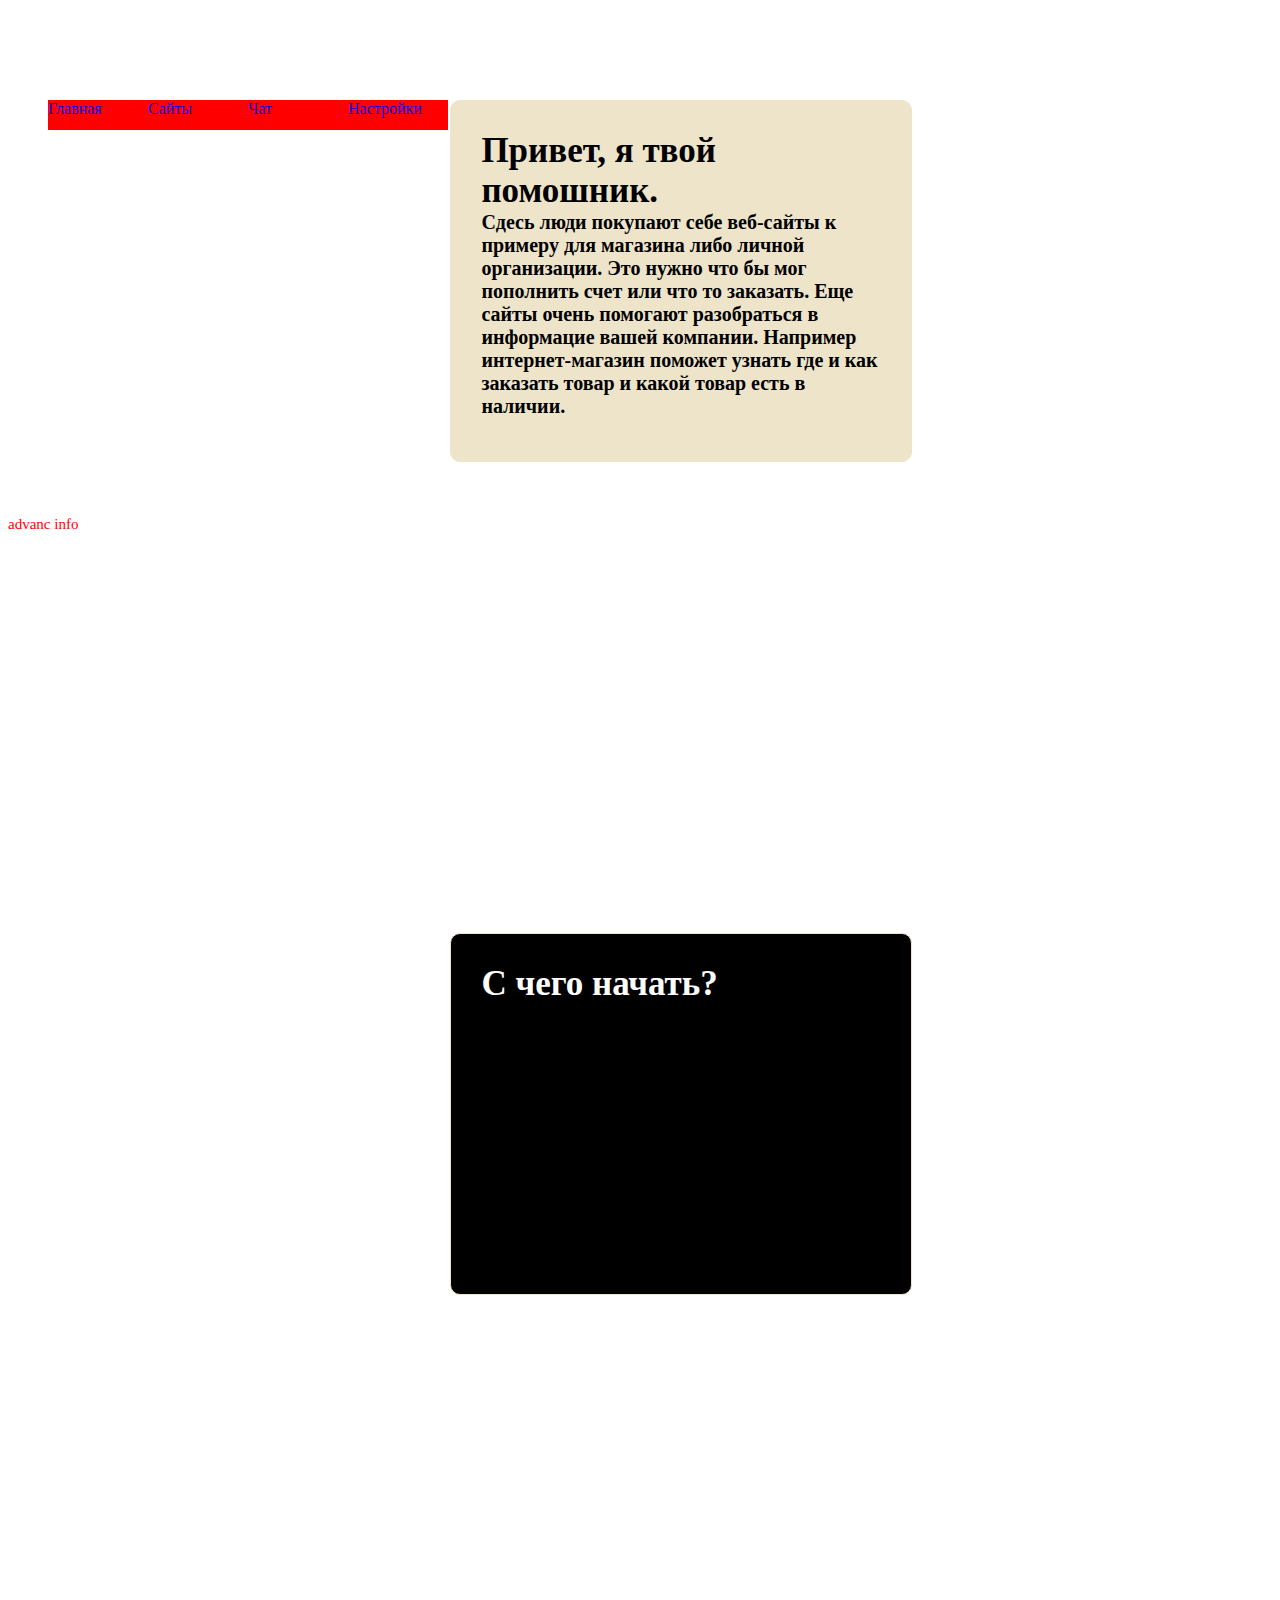
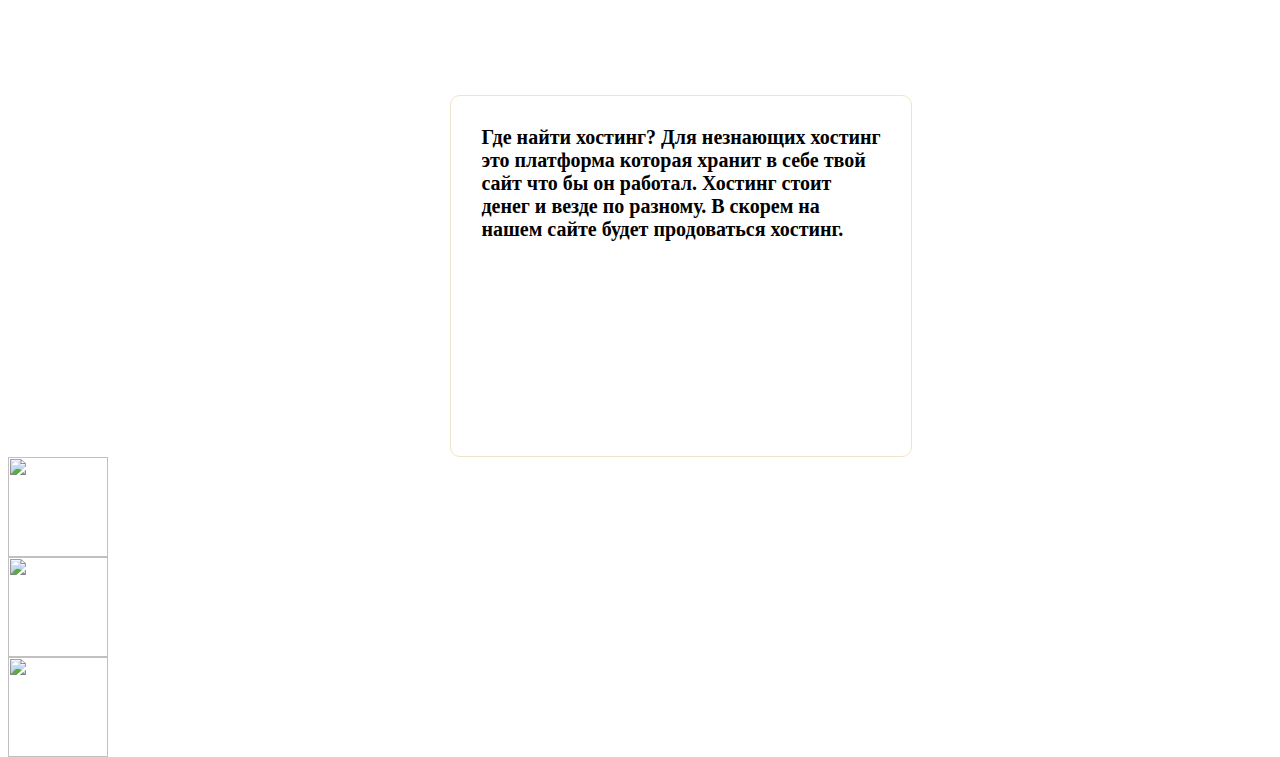
==== index.html @ ed34fed9 "Add files via upload" ====
<!DOCTYPE html>
<html>
<head>
	<title>Главная Advanced Web</title>
	<meta charset="utf-8">
	<link rel="stylesheet" type="text/css" href="style.css">
</head>
<body>
	<div class="tabs">
	<ul>
	<li><a href="#tab1">Главная</a></li>
	<li><a href="#tab1">Сайты</a></li>
	<li><a href="#tab1">Чат</a></li>
	<li><a href="#">Настройки</a>

<ul>
<li><a href="#1">Баланс</a></li>
<li><a href="sign in.html">Вход</a></li>
<li><a href="sign up.html">Регистрация</a></li>
</ul>
</li>
</ul>
</div>
<div class="text-1">
<div class='tab1-settings'>Привет, я твой помошник. </div>Сдесь люди покупают себе веб-сайты к примеру для магазина либо личной организации. Это нужно что бы мог пополнить счет или что то заказать. Еще сайты очень помогают разобраться в информацие вашей компании. Например интернет-магазин поможет узнать где и как заказать товар и какой товар есть в наличии.</div>
<br>
<br>
<br>
<div class="bottom-info1">
advanc info
</div>
<div class="text-2">
<div class='tab2-settings'>С чего начать?</div>
Понял что тебе нужен сайт, но какой? Ты можешь поискать в разделе-'Сайты' какой сайт тебе нужен. Там от интернет-магазинов, до сайтов организаций. Далее, напиши в сообщения сайта id сайта(id написан снизу вкладки с нужным сайтом).
Далее в сообщения пишеш как ты хочешь что бы его подкаректировали.
И заключением пишеш всю информацию которая нужна на сайте. Например: список товаров.
</div>

<div class="text-3"><div class="tab3-setting">Где найти хостинг?
Для незнающих хостинг это платформа которая хранит в себе твой сайт что бы он работал. Хостинг стоит денег и везде по разному. В скорем на нашем сайте будет продоваться хостинг.</div></div>





<div class="author-info5">
<a href="#Vkontakte"><img src="http://stagewp.sharethis.com/wp-content/uploads/2017/05/Vkontakte.png"></a>
<a href="#facebook_circle-512"><img src="https://cdn4.iconfinder.com/data/icons/social-media-icons-the-circle-set/48/facebook_circle-512.png"></a>
<a href="#Instagram_icon"><img src="https://upload.wikimedia.org/wikipedia/commons/thumb/a/a5/Instagram_icon.png/599px-Instagram_icon.png"></a>
</div>
</body>
</html>
---- style.css ----
.author-info1{
	font-weight: bold;
	font-size: 30px;
}
.author-info2{
	font-size: 10px;
}
.text-1{
	border: 1px solid #ede4ca;
	border-radius: 10px;
	background: #ede4ca;
	color: black;
	height: 300px;
	width: 400px;
	margin-left: 35%;
	margin-top: 100px;
	transition: all 1s ease;
	font-size: 20px;
	font-weight: bold;
	padding: 30px;
	color: black;
	font-weight: bold;
	font-size: 20px;
}
.text-1:hover{
	height: 350px;
	background: white;
}
body{
	background: url('https://klike.net/uploads/posts/2019-06/1561182942_2.jpg');
}
.tab1-settings{
	font-size: 35px;
	font-weight: bold;
}
.bottom-info1{
	font-size: 15px;
	color: red;
}
.text-2{
	border: 1px solid #ede4ca;
	border-radius: 10px;
	background: black;
	color: black;
	height: 300px;
	width: 400px;
	margin-left: 35%;
	margin-top: 100px;
	color: black;
	font-weight: bold;
	font-size: 20px;
	padding: 30px;
	transition: all 2s ease;
	margin-top: 400px;
}
.tab2-settings{
	font-size: 35px;
	font-weight: bold;
	color: white;
	transition: all 2s ease
}
.text-2:hover{
	height: 350px;
	background: black;
	color: white;
}
.tab2-settings: hover{
	color: white;
}
	ul {
list-style: none;
margin: 0;
}
a {
text-decoration: none;
display: block;
width: 100px;
height: 30px;
}
li {
	float:left;
	background: red;
	width: 100px;
	height: 30px;
}
li:hover{
	background: #e61212;
}
li>ul{
	display: none;
}
li>ul>li{
	background: gray;
}
li:hover>ul{
	float: none;
	display: block;
}
.tabs{
	margin-top: 1px;
}
img{
	height: 100px;
	width: 100px;
	float: left;
}
.text-3{
	border: 1px solid #ede4ca;
	border-radius: 10px;
	background: white;
	height: 300px;
	width: 400px;
	margin-left: 35%;
	margin-top: 100px;
	font-weight: bold;
	font-size: 20px;
	padding: 30px;
	margin-top: 400px;
	color: black;
}
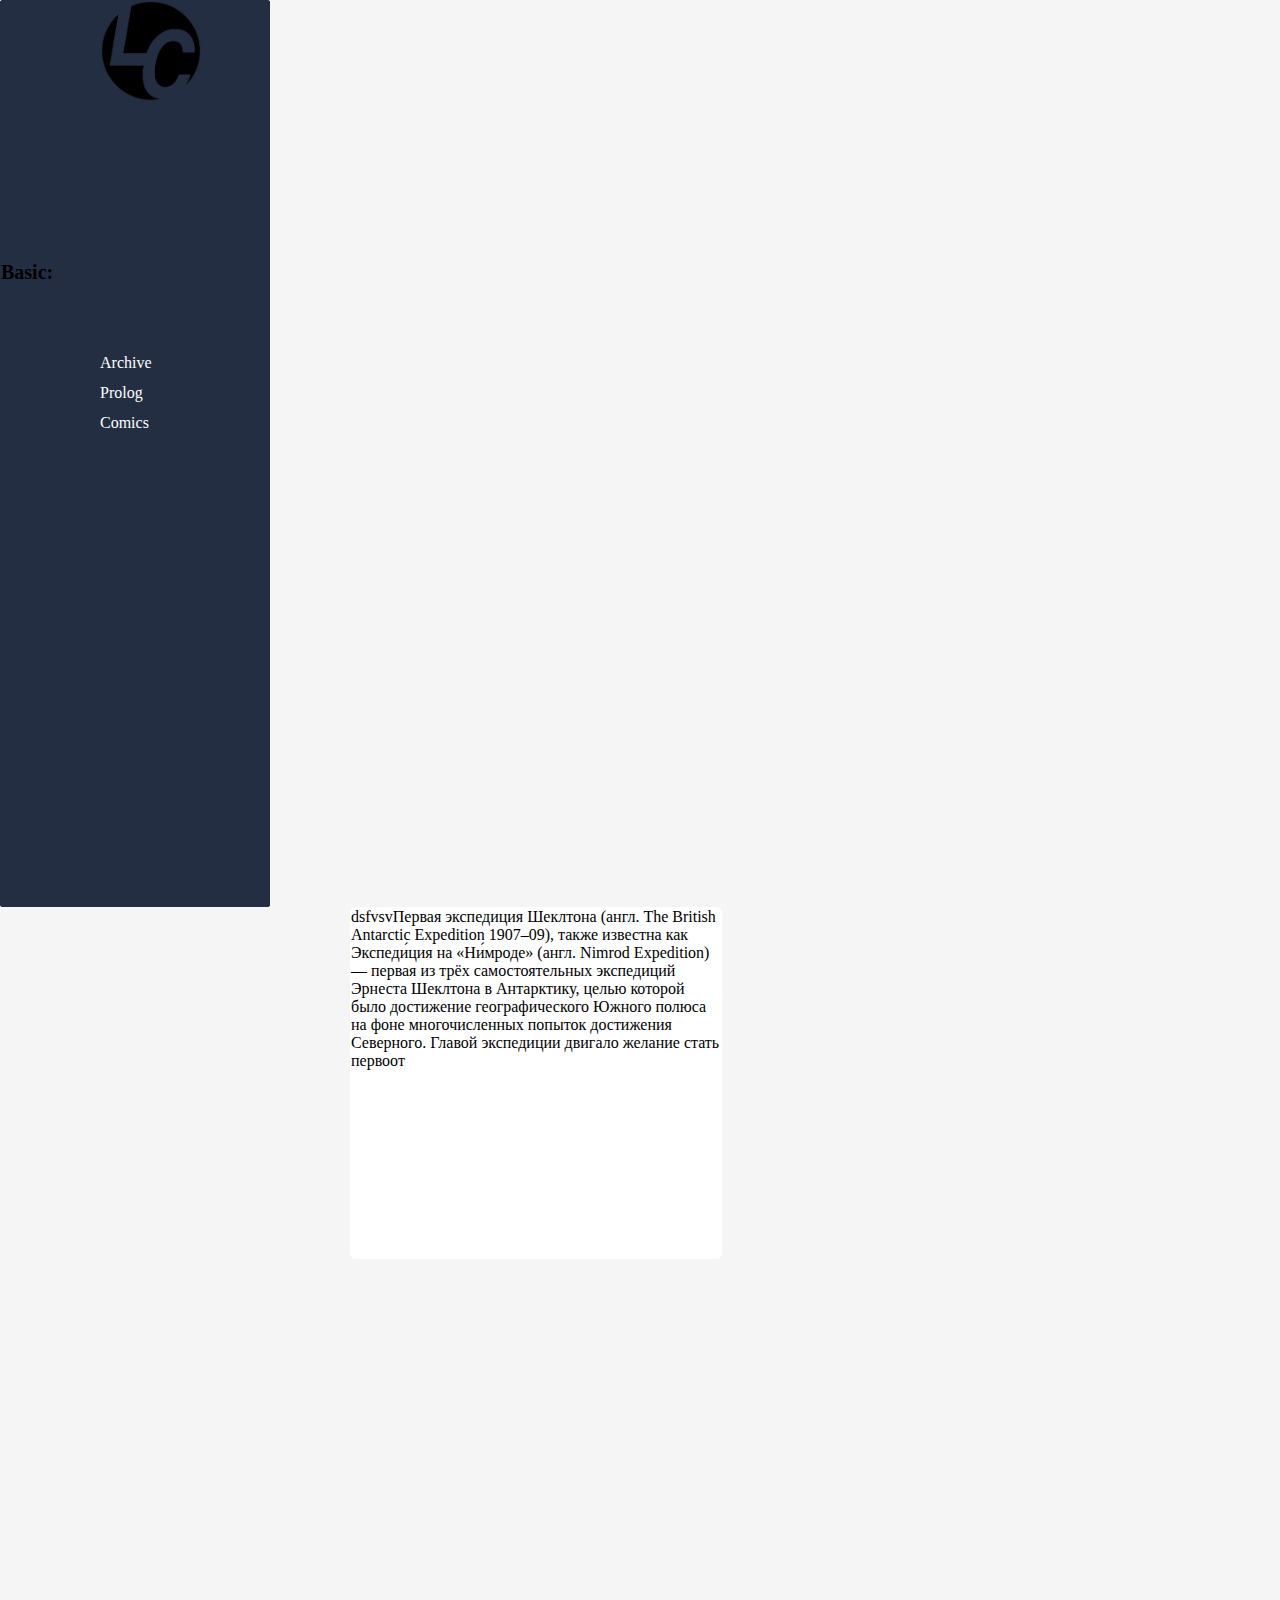
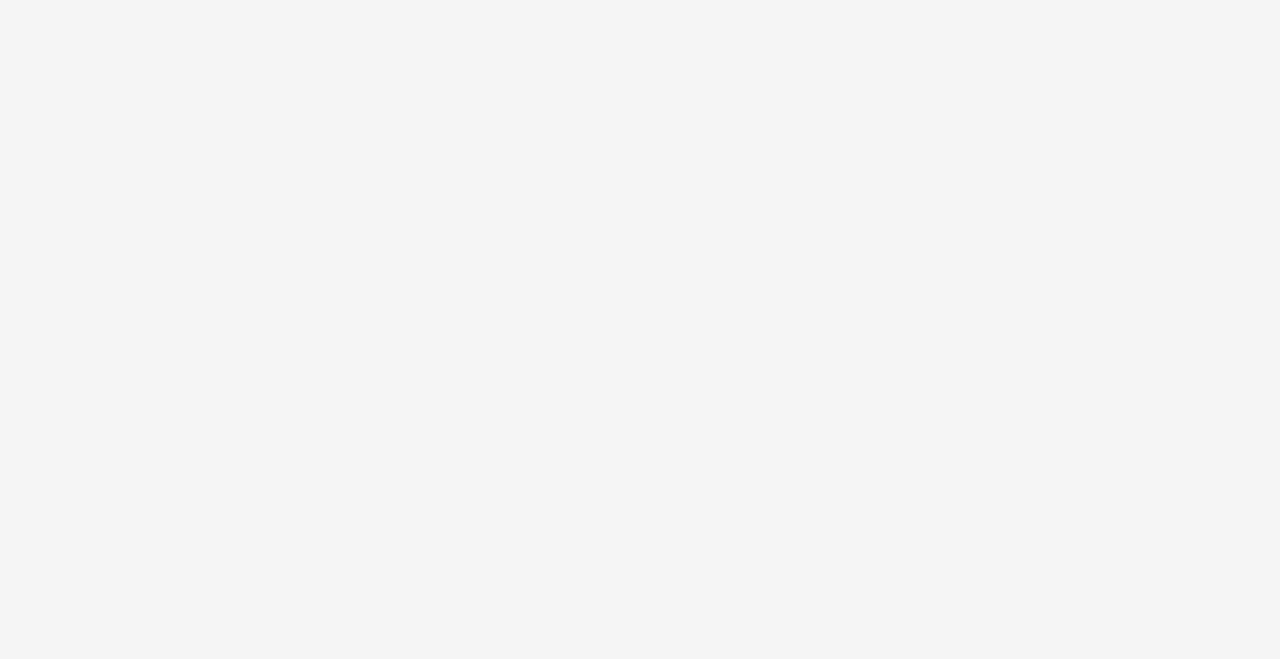
==== commit 46e4de45: "Add files via upload" ====
--- a/index.html
+++ b/index.html
@@ -1,52 +1,39 @@
-<!DOCTYPE html>
+<!DOCTYPE html> 
 <html>
 <head>
-	<title>Главная Advanced Web</title>
-	<meta charset="utf-8">
-	<link rel="stylesheet" type="text/css" href="style.css">
+	<title>HOME | LC</title>
+	<link rel="stylesheet" type="text/css" href="css.css">
 </head>
 <body>
-	<div class="tabs">
-	<ul>
-	<li><a href="#tab1">Главная</a></li>
-	<li><a href="#tab1">Сайты</a></li>
-	<li><a href="#tab1">Чат</a></li>
-	<li><a href="#">Настройки</a>
+<div id="conteiner_home_page">
+	<div class="left_conteiner">
+		<div class="logo"><a href="#home"><img class="logo" src="unnamed.jpg"></a></div>
+		<div class="basic">Basic:</div>
+			<ul>
+			<div class="archive"><li><a href="#tab2">Archive</a></li></div>
+			<div class="prolog"><li><a href="#tab3">Prolog</a></li></div>
+			<div class="comics_info"><li><a href="#tab4">Comics</a></li></div>
+		</ul>
+	
+	</div>
+</div>
+	<div id="content">
+	<div class="content_one">dsfvsvПервая экспедиция Шеклтона (англ. The British Antarctic Expedition 1907–09), также известна как Экспеди́ция на «Ни́мроде» (англ. Nimrod Expedition) — первая из трёх самостоятельных экспедиций Эрнеста Шеклтона в Антарктику, целью которой было достижение географического Южного полюса на фоне многочисленных попыток достижения Северного. Главой экспедиции двигало желание стать первоот</div>
+	<div class="content_two"></div>
+	<div class="content_three"></div>
+	<div class="content_four"></div>
+	<div class="content_five"></div>
+	<div class="content_six"></div>
+	</div>
 
-<ul>
-<li><a href="#1">Баланс</a></li>
-<li><a href="sign in.html">Вход</a></li>
-<li><a href="sign up.html">Регистрация</a></li>
-</ul>
-</li>
-</ul>
 </div>
-<div class="text-1">
-<div class='tab1-settings'>Привет, я твой помошник. </div>Сдесь люди покупают себе веб-сайты к примеру для магазина либо личной организации. Это нужно что бы мог пополнить счет или что то заказать. Еще сайты очень помогают разобраться в информацие вашей компании. Например интернет-магазин поможет узнать где и как заказать товар и какой товар есть в наличии.</div>
-<br>
-<br>
-<br>
-<div class="bottom-info1">
-advanc info
-</div>
-<div class="text-2">
-<div class='tab2-settings'>С чего начать?</div>
-Понял что тебе нужен сайт, но какой? Ты можешь поискать в разделе-'Сайты' какой сайт тебе нужен. Там от интернет-магазинов, до сайтов организаций. Далее, напиши в сообщения сайта id сайта(id написан снизу вкладки с нужным сайтом).
-Далее в сообщения пишеш как ты хочешь что бы его подкаректировали.
-И заключением пишеш всю информацию которая нужна на сайте. Например: список товаров.
-</div>
-
-<div class="text-3"><div class="tab3-setting">Где найти хостинг?
-Для незнающих хостинг это платформа которая хранит в себе твой сайт что бы он работал. Хостинг стоит денег и везде по разному. В скорем на нашем сайте будет продоваться хостинг.</div></div>
 
 
 
 
+</div>
 
-<div class="author-info5">
-<a href="#Vkontakte"><img src="http://stagewp.sharethis.com/wp-content/uploads/2017/05/Vkontakte.png"></a>
-<a href="#facebook_circle-512"><img src="https://cdn4.iconfinder.com/data/icons/social-media-icons-the-circle-set/48/facebook_circle-512.png"></a>
-<a href="#Instagram_icon"><img src="https://upload.wikimedia.org/wikipedia/commons/thumb/a/a5/Instagram_icon.png/599px-Instagram_icon.png"></a>
-</div>
+
+
 </body>
 </html>--- a/css.css
+++ b/css.css
@@ -0,0 +1,155 @@
+#conteiner_home_page{
+	display: flex;
+}
+.basic{
+	margin-top: 160px;
+	font-size: 20px;
+	font-weight: bold;
+	display: flex;
+}
+.left_conteiner{
+	border: 1px solid #242e42;
+	background: #242e42;
+	height: 907px;
+	width: 270px;
+	box-sizing: border-box;
+	border-radius: 2px;
+	display: flex;
+	flex-direction: column;
+	
+}
+
+a {
+	color: white;
+	text-decoration: none;
+	display: block;
+	width: 100px;
+	height: 30px;
+	margin-left: 100px;
+}
+ul {
+	list-style: none;
+	margin-top: 70px;
+}
+li {
+	float:right;
+	background: #242e42;
+	width: 269px;
+	height: 30px;
+}
+li:hover{
+	background: #121721;
+}
+li>ul{
+	display: none;
+}
+li>ul>li{
+	background: gray;
+}
+li:hover>ul{
+	float: none;
+	display: block;
+}
+.left_conteiner_info{
+	margin-top: 300px;
+}
+.logo{
+	height: 100px;
+	width: 100px;
+	display: flex;
+}
+.info{
+
+}
+.fecbook{
+
+}
+.vk{
+
+}
+.left.title{
+	
+}
+body{
+	margin: 0;
+	padding: 0;
+	background: #f5f5f5;
+}
+#content{
+
+}
+.content_one{
+	border: 1px solid white;
+	border-radius: 5px;
+	background: white;
+	height: 350px;
+	width: 370px;
+	margin-left: 350px;
+	margin-bottom: 1000px;
+}
+.content_two{
+
+}
+.content_three{
+
+}
+.content_four{
+
+}
+.content_five{
+
+}
+.content_six{
+
+}
+@media (min-width: 1200px){
+
+}
+@media (max-width: 767px) {
+	.basic{
+		display: none;
+	}
+	.left_conteiner{
+	border: 1px solid #242e42;
+	background: #242e42;
+	height: 907px;
+	width: 270px;
+	box-sizing: border-box;
+	border-radius: 2px;
+	display: flex;
+	flex-direction: column;
+	
+}
+
+a {
+	color: white;
+	text-decoration: none;
+	display: block;
+	width: 100px;
+	height: 30px;
+	margin-left: 100px;
+}
+ul {
+	list-style: none;
+	margin-top: 70px;
+}
+li {
+	float:right;
+	background: #242e42;
+	width: 269px;
+	height: 30px;
+}
+li:hover{
+	background: #121721;
+}
+li>ul{
+	display: none;
+}
+li>ul>li{
+	background: gray;
+}
+li:hover>ul{
+	float: none;
+	display: block;
+}
+}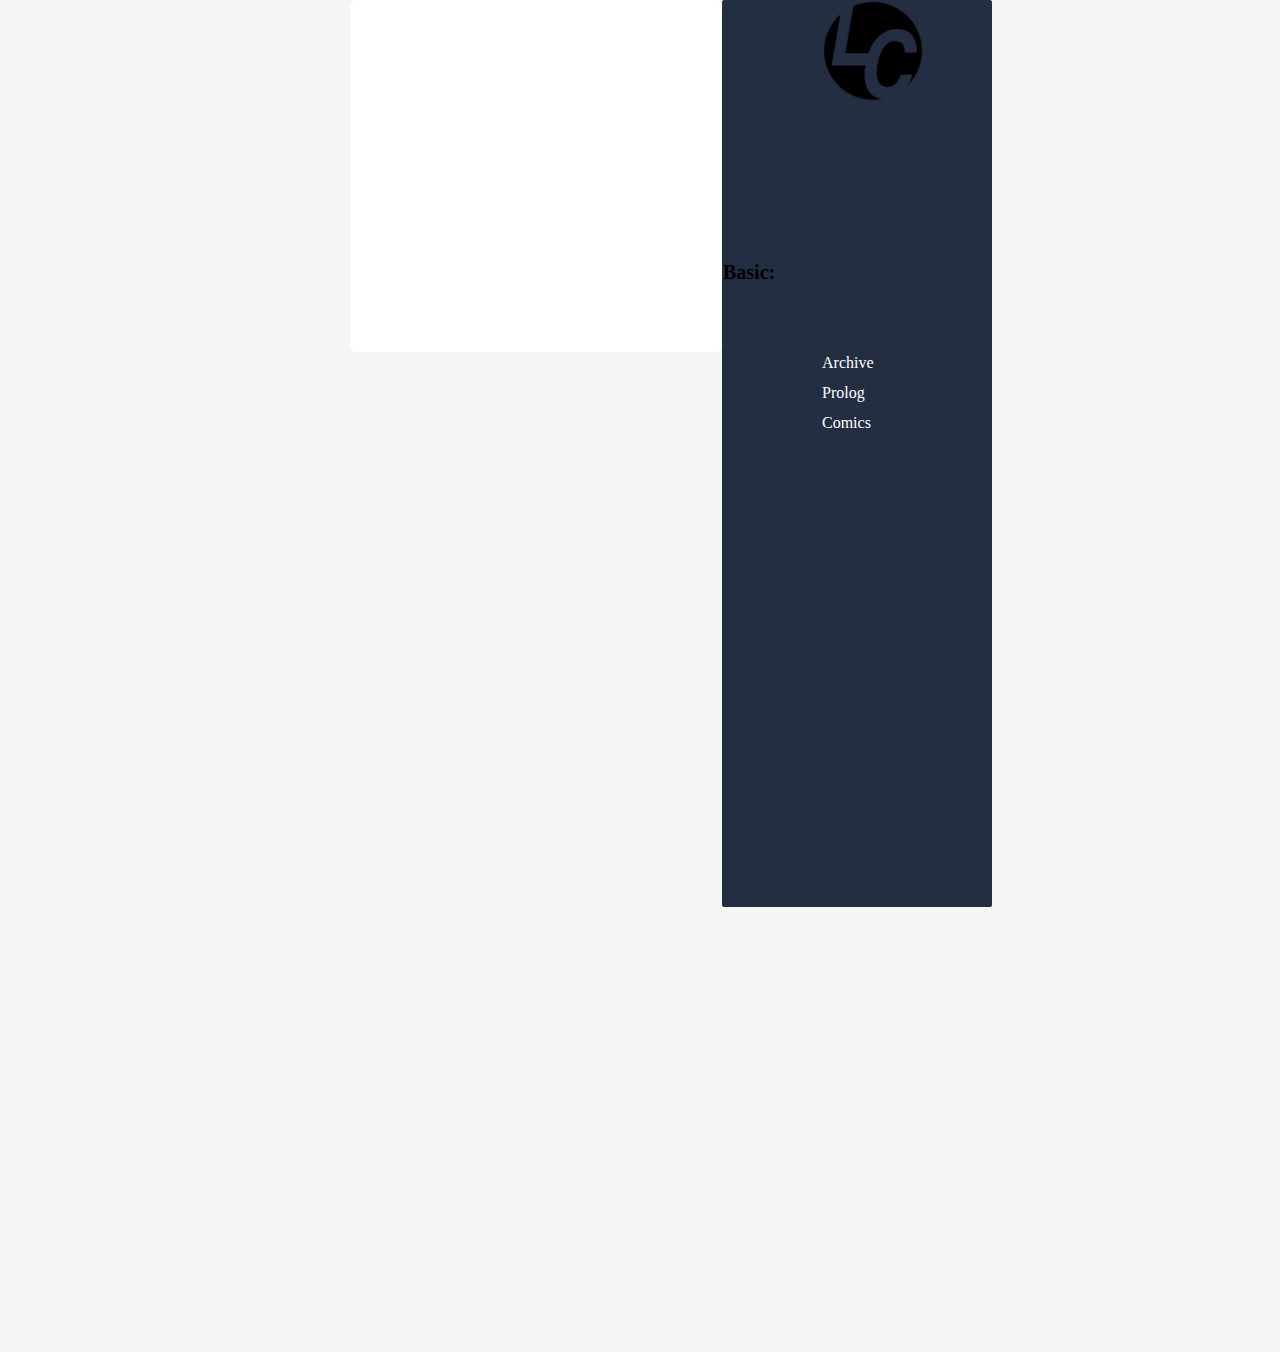
==== commit 348b9399: "Update index.html" ====
--- a/index.html
+++ b/index.html
@@ -6,8 +6,17 @@
 </head>
 <body>
 <div id="conteiner_home_page">
+
+
+
+		<div class="content_one"></div>
+
+
+
+
+
 	<div class="left_conteiner">
-		<div class="logo"><a href="#home"><img class="logo" src="unnamed.jpg"></a></div>
+	<a class="logo" href="#home"><img class="logo" src="unnamed.jpg"></a>
 		<div class="basic">Basic:</div>
 			<ul>
 			<div class="archive"><li><a href="#tab2">Archive</a></li></div>
@@ -17,14 +26,7 @@
 	
 	</div>
 </div>
-	<div id="content">
-	<div class="content_one">dsfvsvПервая экспедиция Шеклтона (англ. The British Antarctic Expedition 1907–09), также известна как Экспеди́ция на «Ни́мроде» (англ. Nimrod Expedition) — первая из трёх самостоятельных экспедиций Эрнеста Шеклтона в Антарктику, целью которой было достижение географического Южного полюса на фоне многочисленных попыток достижения Северного. Главой экспедиции двигало желание стать первоот</div>
-	<div class="content_two"></div>
-	<div class="content_three"></div>
-	<div class="content_four"></div>
-	<div class="content_five"></div>
-	<div class="content_six"></div>
-	</div>
+
 
 </div>
 
@@ -36,4 +38,4 @@
 
 
 </body>
-</html>+</html>
--- a/css.css
+++ b/css.css
@@ -102,10 +102,10 @@
 .content_six{
 
 }
-@media (min-width: 1200px){
+@media (min-width: 650px){
 
 }
-@media (max-width: 767px) {
+@media (max-width: 750px, min-width: 600px) {
 	.basic{
 		display: none;
 	}
@@ -152,4 +152,4 @@
 	float: none;
 	display: block;
 }
-}+}
